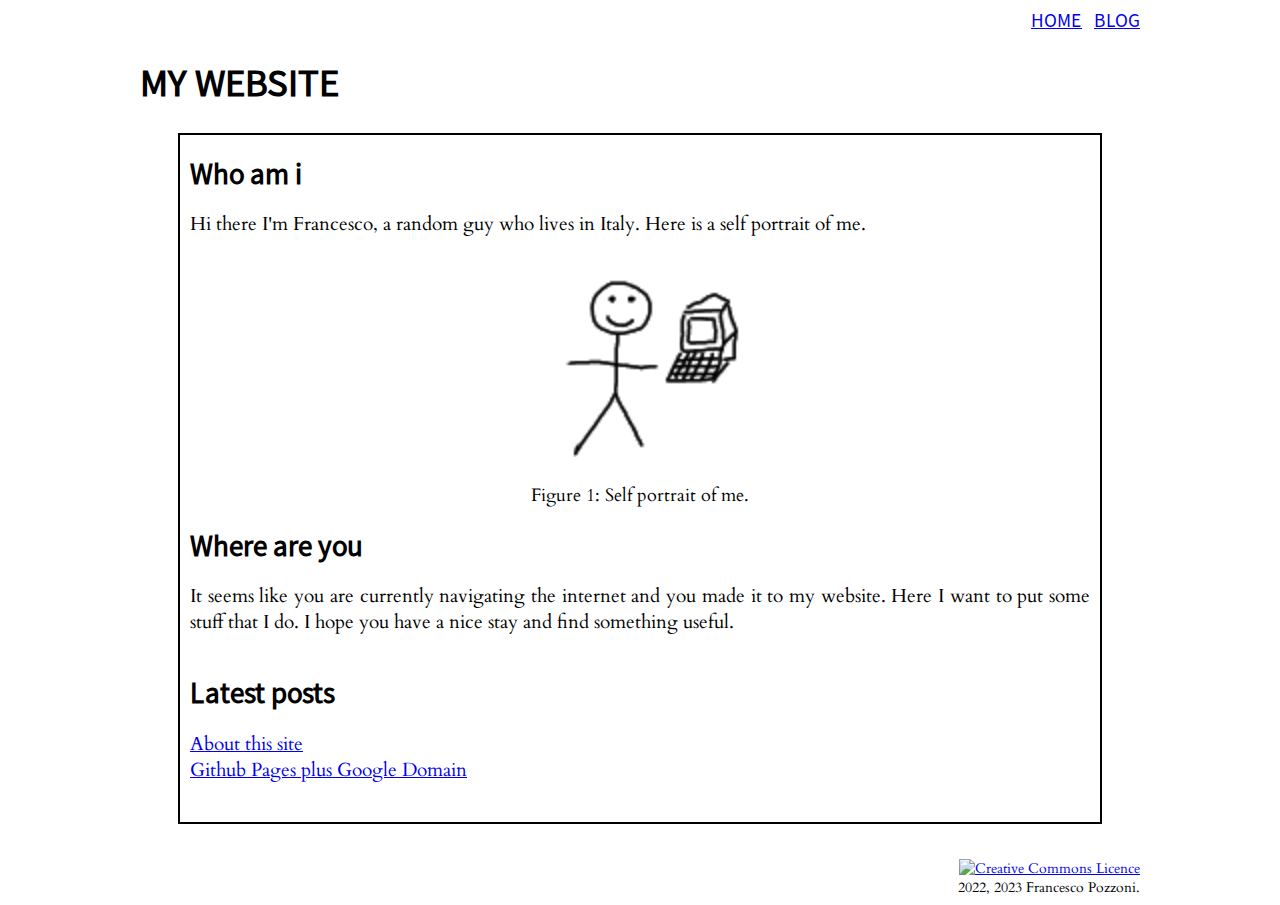
==== docs/index.html @ 339d45dc "added .org-timestamps for build cache" ====
<!DOCTYPE html>
<html lang="en">
<head>
<!-- 2023-01-04 Wed 13:05 -->
<meta charset="utf-8" />
<title>My Website</title>
<meta name="generator" content="Org Mode" />
<link rel="stylesheet" type="text/css" href="assets/style.css"/>
<link rel="shortcut icon" href="assets/favicon.ico"/>
<meta content="width=device-width, initial-scale=1" name="viewport" />
</head>
<body>
<div id="preamble" class="status">
<nav id="navbar">
  <div id="navbar-inner">
    <a href="/">HOME</a> &nbsp;
    <a href="/blog.html">BLOG</a>
  </div>
</nav>
</div>
<div id="content" class="content">
<header>
<h1 class="title">My Website</h1>
</header>
<div id="outline-container-org479a734" class="outline-2">
<h2 id="org479a734">Who am i</h2>
<div class="outline-text-2" id="text-org479a734">
<p>
Hi there I'm Francesco, a random guy who lives in Italy. Here is a self portrait
of me.
</p>


<figure id="org3a43422">
<img src="assets/self-portrait.png" alt="self-portrait.png">

<figcaption><span class="figure-number">Figure 1: </span>Self portrait of me.</figcaption>
</figure>
</div>
</div>

<div id="outline-container-org9705b3c" class="outline-2">
<h2 id="org9705b3c">Where are you</h2>
<div class="outline-text-2" id="text-org9705b3c">
<p>
It seems like you are currently navigating the internet and you made it to my
website. Here I want to put some stuff that I do. I hope you have a nice stay
and find something useful.
</p>
</div>
</div>

<div id="outline-container-org32435a7" class="outline-2">
<h2 id="org32435a7">Latest posts</h2>
<div class="outline-text-2" id="text-org32435a7">
<div class="latest-posts">
<ul class="org-ul">
<li><a href="blog/about-this-site.html">About this site</a></li>
<li><a href="blog/github-pages-plus-google-domain.html">Github Pages plus Google Domain</a></li>
</ul>
</div>
</div>
</div>
</div>
<div id="postamble" class="status">
<footer>
  <div class="license-container">
    <a rel="license" href="http://creativecommons.org/licenses/by/4.0/">
    <img alt="Creative Commons Licence" style="border-width:0; width:120px;" src="https://i.creativecommons.org/l/by/4.0/88x31.png" /></a>
  </div>
  <div class="author-container">
    <div class="author">2022, 2023 Francesco Pozzoni.
    </div>
  </div>
</footer>
</div>
</body>
</html>
---- docs/assets/style.css ----
@font-face {
    font-family: 'SourceSansPro';
    font-variant: no-common-ligatures proportional-nums;
    src: url('fonts/SourceSansPro-Regular.ttf')  format('truetype');
}

@font-face {    
    font-family: 'Cardo';
    src: url('fonts/Cardo-Regular.ttf')  format('truetype');
}

@font-face {    
    font-family: 'RobotoMono';
    src: url('fonts/RobotoMono-Regular.ttf')  format('truetype');
}

/* indipendent variables */
:root {
    --content-font-size: 1.1rem;
    --content-margin: 50px;
    --footer-header-margin: 50px;
    --img-side-margin: 10px;
    --table-side-margin: 10px;
    --caption-font-size: 1.0rem;
    --code-font-size: 0.9rem;
}

/* media queries */
@media screen and (max-width: 600px) {
    :root {
        --content-margin: 25px;
        --footer-header-margin: 25px;
    }
}

/* dependent variables */
:root {
    --content-width: min(calc(100vw - 2*var(--content-margin)), 900px);
    --header-footer-width: calc(var(--content-width) + 2*var(--footer-header-margin));
    --img-max-width: calc(var(--content-width) - 2*var(--img-side-margin));
    --table-max-width: calc(var(--content-width) - 2*var(--table-side-margin));
}

html, body {
    font-family: 'Cardo', serif;
    font-size: var(--content-font-size);
}

h1, h2, h3, h4, h5, h7 {
    font-family: 'SourceSansPro';
}

h1 {
    text-transform: uppercase;
}

h2 {
    margin: 0;
}

p {
    text-align: justify;
}

div.latest-posts > ul, div.sitemap > ul {
    list-style-type: none;
    padding: 0;
}

code {
    font-size: var(--code-font-size);
    font-family: RobotoMono;
}

/* HEADER and FOOTER */
div#preamble {
    font-family: SourceSansPro;
    max-width: var(--header-footer-width);
    margin: 0 auto;
    text-align: right;
    position: sticky;
    top: 0;
    background: #fff;
}

header {
    max-width: var(--header-footer-width);
    margin: 0 auto;
}

footer {
    max-width: var(--header-footer-width);
    margin: 0 auto;
    padding-top: 35px;
    font-size: 0.8rem;
    text-align: right;
}

/* CONTENT */

div.outline-2 {
    max-width: var(--content-width);
    margin: 0 auto;
    padding: 0 10px;
    padding-bottom: 20px;
    border: 2px solid;
    border-bottom-width: 0px;
    border-top-width: 0px;
}

div.outline-2:first-of-type {
    padding-top: 20px;
    border-top-width: 2px;
}

div.outline-2:last-child {
    border-bottom-width: 2px;
}

/* CODE */

pre {
    font-family: RobotoMono;
    font-size: var(--code-font-size);
    border: solid 2px;
    padding: 10px;
    background: #C0C0C0;
    overflow: auto;
}

/* TABLES */

table {
    border-collapse: collapse;
    max-width: var(--table-max-width);
    margin: 0 auto;
}

th, td {
    padding: 5px 20px;
}

tr:first-child > th{
    border-top: 3px solid #000;
    border-bottom: 2px solid #000;
}

tr:last-child > td {
    border-bottom: 3px solid #000;
}

table > caption {
    max-width: var(--table-max-width);
}

/* FIGURES and CAPTIONS */

figure {
    max-width: var(--img-max-width);
    width: 100%;
    display: block;
    margin-block-start: 0;
    margin-block-end: 0;
    margin-inline-start: 0;
    margin-inline-end: 0;
    margin: 0 auto;
    text-align: center;
}

figure > img {
    max-width: var(--img-max-width);
    margin: 0 auto;
}

figcaption {
    max-width: var(--img-max-width);
    font-size: var(--caption-font-size);
    padding-top: 20px;
}
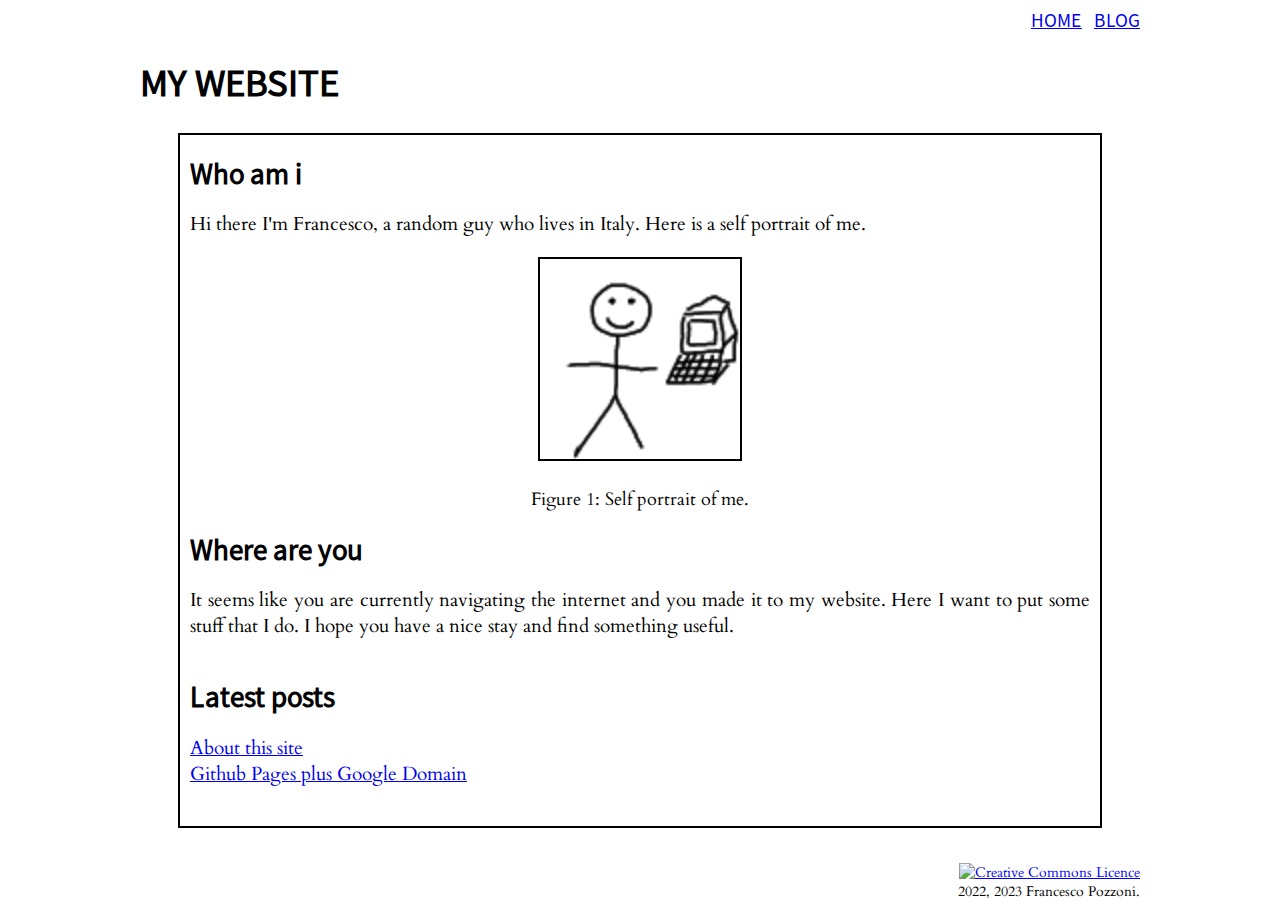
==== commit a386f70e: "Added border to imgs" ====
--- a/docs/index.html
+++ b/docs/index.html
@@ -1,7 +1,7 @@
 <!DOCTYPE html>
 <html lang="en">
 <head>
-<!-- 2023-01-04 Wed 13:05 -->
+<!-- 2023-01-09 Mon 06:52 -->
 <meta charset="utf-8" />
 <title>My Website</title>
 <meta name="generator" content="Org Mode" />
@@ -31,7 +31,7 @@
 </p>
 
 
-<figure id="org3a43422">
+<figure id="orged68897">
 <img src="assets/self-portrait.png" alt="self-portrait.png">
 
 <figcaption><span class="figure-number">Figure 1: </span>Self portrait of me.</figcaption>
--- a/docs/assets/style.css
+++ b/docs/assets/style.css
@@ -60,6 +60,10 @@
 
 p {
     text-align: justify;
+}
+
+a {
+    overflow-wrap: break-word;
 }
 
 div.latest-posts > ul, div.sitemap > ul {
@@ -170,6 +174,7 @@
 figure > img {
     max-width: var(--img-max-width);
     margin: 0 auto;
+    border: solid 2px;
 }
 
 figcaption {
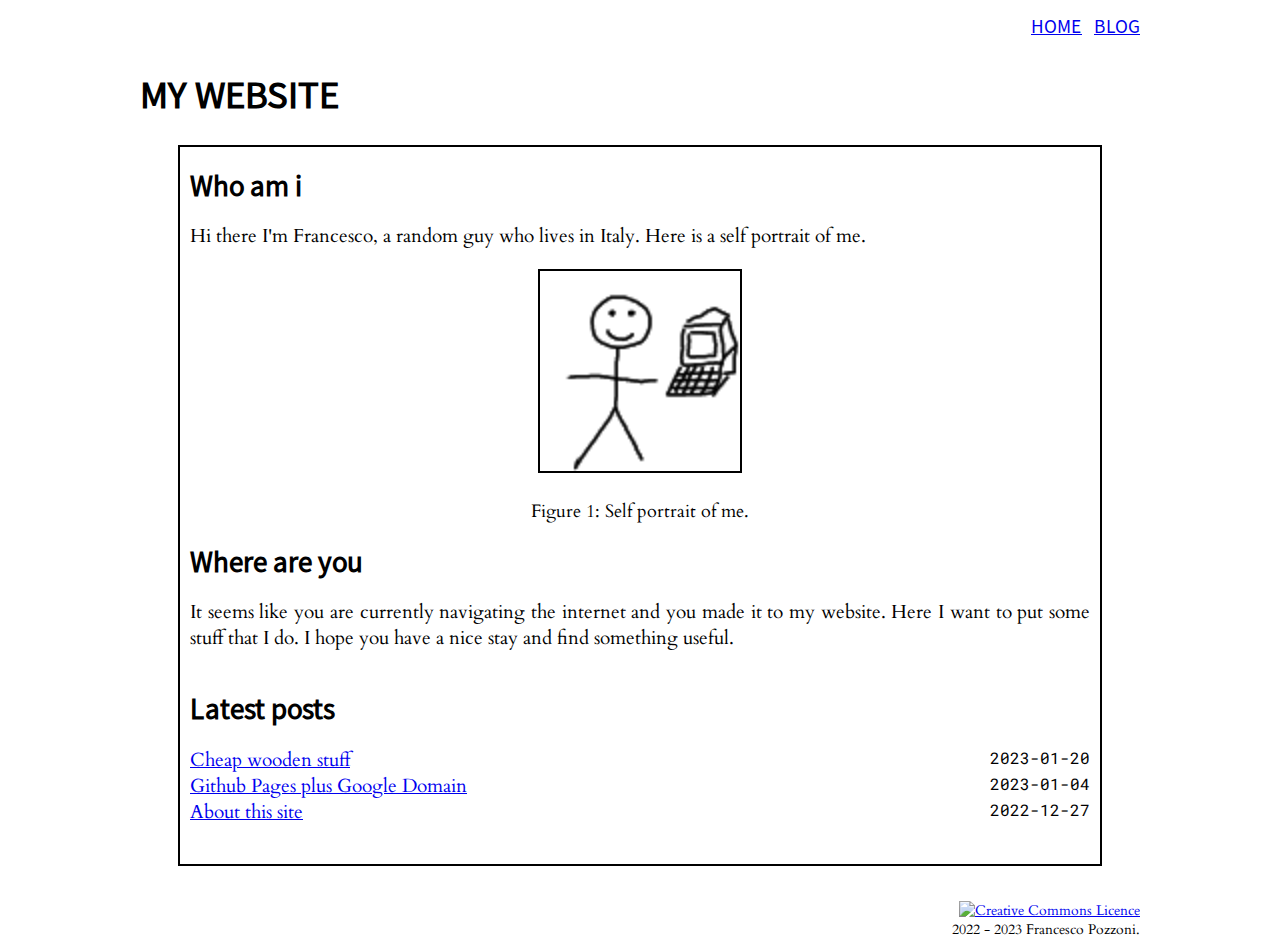
==== commit a34a3990: "Some minor fix, code refactoring and new article" ====
--- a/docs/index.html
+++ b/docs/index.html
@@ -1,37 +1,32 @@
 <!DOCTYPE html>
 <html lang="en">
 <head>
-<!-- 2023-01-09 Mon 06:52 -->
+<!-- 2023-01-22 -->
 <meta charset="utf-8" />
 <title>My Website</title>
 <meta name="generator" content="Org Mode" />
-<link rel="stylesheet" type="text/css" href="assets/style.css"/>
+<link rel="stylesheet" type="text/css" href="/assets/style.css"/>
 <link rel="shortcut icon" href="assets/favicon.ico"/>
 <meta content="width=device-width, initial-scale=1" name="viewport" />
 </head>
 <body>
 <div id="preamble" class="status">
-<nav id="navbar">
-  <div id="navbar-inner">
-    <a href="/">HOME</a> &nbsp;
-    <a href="/blog.html">BLOG</a>
-  </div>
-</nav>
+<nav id="navbar">  <div id="navbar-inner">    <a href="/">HOME</a> &nbsp;    <a href="/blog.html">BLOG</a>  </div></nav>
 </div>
 <div id="content" class="content">
 <header>
 <h1 class="title">My Website</h1>
 </header>
-<div id="outline-container-org479a734" class="outline-2">
-<h2 id="org479a734">Who am i</h2>
-<div class="outline-text-2" id="text-org479a734">
+<div id="outline-container-orga099dc0" class="outline-2">
+<h2 id="orga099dc0">Who am i</h2>
+<div class="outline-text-2" id="text-orga099dc0">
 <p>
 Hi there I'm Francesco, a random guy who lives in Italy. Here is a self portrait
 of me.
 </p>
 
 
-<figure id="orged68897">
+<figure id="orgc0fdf7b">
 <img src="assets/self-portrait.png" alt="self-portrait.png">
 
 <figcaption><span class="figure-number">Figure 1: </span>Self portrait of me.</figcaption>
@@ -39,9 +34,9 @@
 </div>
 </div>
 
-<div id="outline-container-org9705b3c" class="outline-2">
-<h2 id="org9705b3c">Where are you</h2>
-<div class="outline-text-2" id="text-org9705b3c">
+<div id="outline-container-org8d442e4" class="outline-2">
+<h2 id="org8d442e4">Where are you</h2>
+<div class="outline-text-2" id="text-org8d442e4">
 <p>
 It seems like you are currently navigating the internet and you made it to my
 website. Here I want to put some stuff that I do. I hope you have a nice stay
@@ -50,29 +45,21 @@
 </div>
 </div>
 
-<div id="outline-container-org32435a7" class="outline-2">
-<h2 id="org32435a7">Latest posts</h2>
-<div class="outline-text-2" id="text-org32435a7">
+<div id="outline-container-org55f1657" class="outline-2">
+<h2 id="org55f1657">Latest posts</h2>
+<div class="outline-text-2" id="text-org55f1657">
 <div class="latest-posts">
 <ul class="org-ul">
-<li><a href="blog/about-this-site.html">About this site</a></li>
-<li><a href="blog/github-pages-plus-google-domain.html">Github Pages plus Google Domain</a></li>
+<li><a href="blog/cheap-wooden-stuff.html">Cheap wooden stuff</a> <div class="timestamp">2023-01-20</div></li>
+<li><a href="blog/github-pages-plus-google-domain.html">Github Pages plus Google Domain</a> <div class="timestamp">2023-01-04</div></li>
+<li><a href="blog/about-this-site.html">About this site</a> <div class="timestamp">2022-12-27</div></li>
 </ul>
 </div>
 </div>
 </div>
 </div>
 <div id="postamble" class="status">
-<footer>
-  <div class="license-container">
-    <a rel="license" href="http://creativecommons.org/licenses/by/4.0/">
-    <img alt="Creative Commons Licence" style="border-width:0; width:120px;" src="https://i.creativecommons.org/l/by/4.0/88x31.png" /></a>
-  </div>
-  <div class="author-container">
-    <div class="author">2022, 2023 Francesco Pozzoni.
-    </div>
-  </div>
-</footer>
+<footer>   <div class="license-container">    <a rel="license" href="http://creativecommons.org/licenses/by/4.0/">    <img alt="Creative Commons Licence" style="border-width:0; width:120px;" src="https://i.creativecommons.org/l/by/4.0/88x31.png" />    </a>  </div>  <div class="author-container">    <div class="author">2022 - 2023 Francesco Pozzoni.    </div>  </div></footer>
 </div>
 </body>
 </html>--- a/assets/style.css
+++ b/assets/style.css
@@ -0,0 +1,202 @@
+@font-face {
+    font-family: 'SourceSansPro';
+    font-variant: no-common-ligatures proportional-nums;
+    src: url('fonts/SourceSansPro-Regular.ttf')  format('truetype');
+}
+
+@font-face {    
+    font-family: 'Cardo';
+    src: url('fonts/Cardo-Regular.ttf')  format('truetype');
+}
+
+@font-face {    
+    font-family: 'RobotoMono';
+    src: url('fonts/RobotoMono-Regular.ttf')  format('truetype');
+}
+
+/* indipendent variables */
+:root {
+    --content-font-size: 1.1rem;
+    --content-margin: 50px;
+    --footer-header-margin: 50px;
+    --img-side-margin: 10px;
+    --table-side-margin: 10px;
+    --caption-font-size: 1.0rem;
+    --code-font-size: 0.9rem;
+}
+
+/* dependent variables */
+:root {
+    --content-width: min(calc(100vw - 2*var(--content-margin)), 900px);
+    --header-footer-width: calc(var(--content-width) + 2*var(--footer-header-margin));
+    --img-max-width: calc(var(--content-width) - 2*var(--img-side-margin));
+    --table-max-width: calc(var(--content-width) - 2*var(--table-side-margin));
+}
+
+html, body {
+    font-family: 'Cardo', serif;
+    font-size: var(--content-font-size);
+}
+
+h1, h2, h3, h4, h5, h7 {
+    font-family: 'SourceSansPro';
+}
+
+h1 {
+    text-transform: uppercase;
+}
+
+h2 {
+    margin: 0;
+}
+
+p {
+    text-align: justify;
+}
+
+a {
+    overflow-wrap: break-word;
+}
+
+div.latest-posts > ul, div.sitemap > ul {
+    list-style-type: none;
+    padding: 0;
+}
+
+code {
+    font-size: var(--code-font-size);
+    font-family: RobotoMono;
+}
+
+/* HEADER and FOOTER */
+div#preamble {
+    font-family: SourceSansPro;
+    max-width: var(--header-footer-width);
+    margin: 0 auto;
+    text-align: right;
+    position: sticky;
+    top: 0;
+    background: #fff;
+    padding-top: 6px;
+    padding-bottom: 6px;
+}
+
+header {
+    max-width: var(--header-footer-width);
+    margin: 0 auto;
+}
+
+footer {
+    max-width: var(--header-footer-width);
+    margin: 0 auto;
+    padding-top: 35px;
+    font-size: 0.8rem;
+    text-align: right;
+}
+
+/* CONTENT */
+
+div.outline-2 {
+    max-width: var(--content-width);
+    margin: 0 auto;
+    padding: 0 10px;
+    padding-bottom: 20px;
+    border: 2px solid;
+    border-bottom-width: 0px;
+    border-top-width: 0px;
+}
+
+div.outline-2:first-of-type {
+    padding-top: 20px;
+    border-top-width: 2px;
+}
+
+div.outline-2:last-child {
+    border-bottom-width: 2px;
+}
+
+div.timestamp {
+    float: right;
+    font-family:RobotoMono;
+    font-size: var(--code-font-size)
+}
+
+/* CODE */
+
+pre {
+    font-family: RobotoMono;
+    font-size: var(--code-font-size);
+    border: solid 2px;
+    padding: 10px;
+    background: #C0C0C0;
+    overflow: auto;
+}
+
+/* TABLES */
+
+table {
+    border-collapse: collapse;
+    max-width: var(--table-max-width);
+    margin: 0 auto;
+}
+
+th, td {
+    padding: 5px 20px;
+}
+
+tr:first-child > th{
+    border-top: 3px solid #000;
+    border-bottom: 2px solid #000;
+}
+
+tr:last-child > td {
+    border-bottom: 3px solid #000;
+}
+
+table > caption {
+    max-width: var(--table-max-width);
+}
+
+/* FIGURES and CAPTIONS */
+
+figure {
+    max-width: var(--img-max-width);
+    width: 100%;
+    display: block;
+    margin-block-start: 0;
+    margin-block-end: 0;
+    margin-inline-start: 0;
+    margin-inline-end: 0;
+    margin: 0 auto;
+    text-align: center;
+}
+
+figure > img {
+    max-width: var(--img-max-width);
+    margin: 0 auto;
+    border: solid 2px;
+}
+
+figcaption {
+    max-width: var(--img-max-width);
+    font-size: var(--caption-font-size);
+    padding-top: 20px;
+}
+
+/* media queries */
+@media screen and (max-width: 600px) {
+    :root {
+        --content-margin: 25px;
+        --footer-header-margin: 25px;
+    }
+}
+
+@media screen and (max-width: 500px) {
+    div.timestamp {
+        display: inline-block;
+        float:initial
+    }
+    div.timestamp::before {
+        content: " - "
+    }
+}
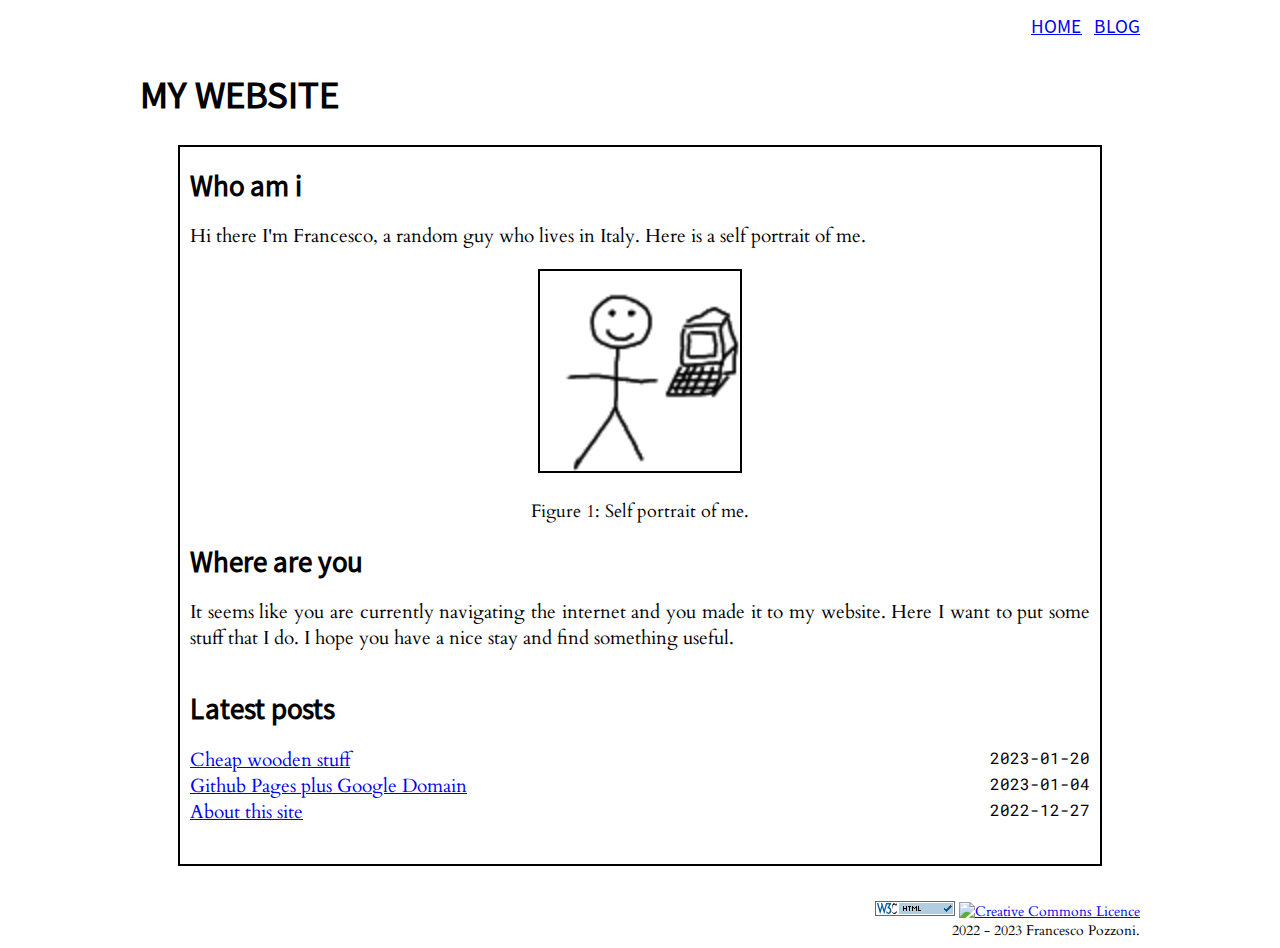
==== commit ec3cd8a4: "Updated footer" ====
--- a/docs/index.html
+++ b/docs/index.html
@@ -1,7 +1,7 @@
 <!DOCTYPE html>
 <html lang="en">
 <head>
-<!-- 2023-01-22 -->
+<!-- 2023-02-05 -->
 <meta charset="utf-8" />
 <title>My Website</title>
 <meta name="generator" content="Org Mode" />
@@ -16,17 +16,22 @@
 <div id="content" class="content">
 <header>
 <h1 class="title">My Website</h1>
-</header>
-<div id="outline-container-orga099dc0" class="outline-2">
-<h2 id="orga099dc0">Who am i</h2>
-<div class="outline-text-2" id="text-orga099dc0">
+</header><style>
+.metadata-container {display: none;}
+footer {justify-content: right;}
+</style>
+
+
+<div id="outline-container-org1c6a522" class="outline-2">
+<h2 id="org1c6a522">Who am i</h2>
+<div class="outline-text-2" id="text-org1c6a522">
 <p>
 Hi there I'm Francesco, a random guy who lives in Italy. Here is a self portrait
 of me.
 </p>
 
 
-<figure id="orgc0fdf7b">
+<figure id="org390d987">
 <img src="assets/self-portrait.png" alt="self-portrait.png">
 
 <figcaption><span class="figure-number">Figure 1: </span>Self portrait of me.</figcaption>
@@ -34,9 +39,9 @@
 </div>
 </div>
 
-<div id="outline-container-org8d442e4" class="outline-2">
-<h2 id="org8d442e4">Where are you</h2>
-<div class="outline-text-2" id="text-org8d442e4">
+<div id="outline-container-orgcd8941e" class="outline-2">
+<h2 id="orgcd8941e">Where are you</h2>
+<div class="outline-text-2" id="text-orgcd8941e">
 <p>
 It seems like you are currently navigating the internet and you made it to my
 website. Here I want to put some stuff that I do. I hope you have a nice stay
@@ -45,9 +50,9 @@
 </div>
 </div>
 
-<div id="outline-container-org55f1657" class="outline-2">
-<h2 id="org55f1657">Latest posts</h2>
-<div class="outline-text-2" id="text-org55f1657">
+<div id="outline-container-orgee86587" class="outline-2">
+<h2 id="orgee86587">Latest posts</h2>
+<div class="outline-text-2" id="text-orgee86587">
 <div class="latest-posts">
 <ul class="org-ul">
 <li><a href="blog/cheap-wooden-stuff.html">Cheap wooden stuff</a> <div class="timestamp">2023-01-20</div></li>
@@ -59,7 +64,7 @@
 </div>
 </div>
 <div id="postamble" class="status">
-<footer>   <div class="license-container">    <a rel="license" href="http://creativecommons.org/licenses/by/4.0/">    <img alt="Creative Commons Licence" style="border-width:0; width:120px;" src="https://i.creativecommons.org/l/by/4.0/88x31.png" />    </a>  </div>  <div class="author-container">    <div class="author">2022 - 2023 Francesco Pozzoni.    </div>  </div></footer>
+<footer>  <div class="metadata-container">    <div class="created-on">Created on: </div>    <div class="modified-on">Last updated on: 2023-02-05</div>  </div>  <div class="license-container">   <a rel="https://validator.w3.org/check?uri=referer"><img src="/assets/valid_html_blue.png"></a>   <a rel="license" href="http://creativecommons.org/licenses/by-sa/4.0/"><img alt="Creative Commons Licence" style="border-width:0" src="https://i.creativecommons.org/l/by-sa/4.0/80x15.png" /></a>    <div class="author">2022 - 2023 Francesco Pozzoni.    </div>  </div></footer>
 </div>
 </body>
 </html>--- a/assets/style.css
+++ b/assets/style.css
@@ -94,6 +94,11 @@
     text-align: right;
 }
 
+footer {
+    display: flex;
+    justify-content: space-between;
+}
+
 /* CONTENT */
 
 div.outline-2 {
